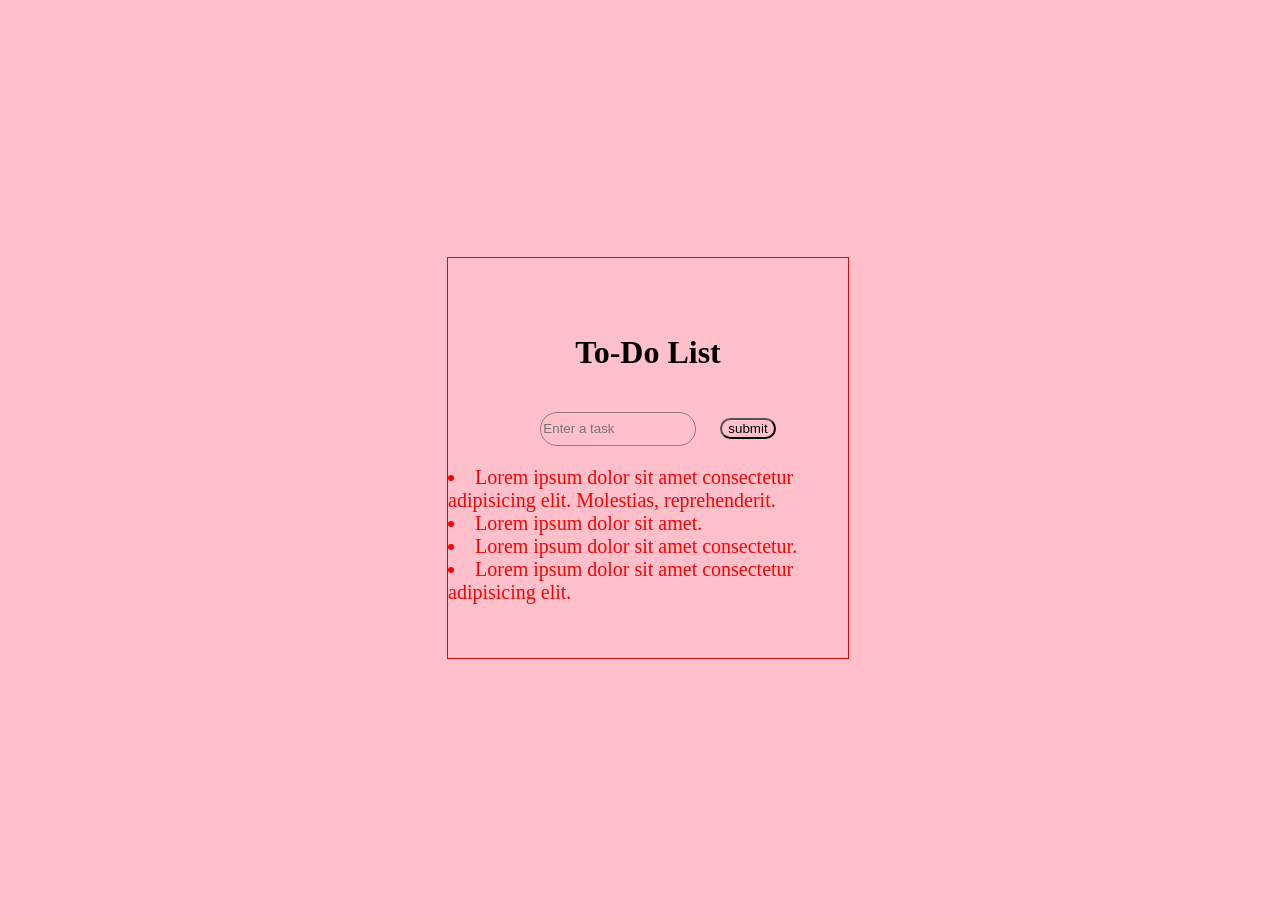
==== to-do list/index.html @ 67a3b785 "add:box model css" ====
<!DOCTYPE html>
<html lang="en">
<head>
    <meta charset="UTF-8">
    <meta name="viewport" content="width=device-width, initial-scale=1.0">
    <link rel="stylesheet" href="style.css">
    <title>to-do list</title>
</head>
<body>

     <div class="container">
         <h1>To-Do List</h1>
       <div>
        <input type="text" id="input" placeholder="Enter a task">
        <button id="btn">submit</button>
       </div>
    <span class="task">
        <li>Lorem ipsum dolor sit amet consectetur adipisicing elit. Molestias, reprehenderit.</li>
        <li>Lorem ipsum dolor sit amet.</li>
        <li>Lorem ipsum dolor sit amet consectetur.</li>
        <li>Lorem ipsum dolor sit amet consectetur adipisicing elit. </li>
    </span>
    </div> 
</body>
</html>
---- to-do list/style.css ----
body{
    height: 100vh;
    width: 100vw;
    background-color: pink;
    display: flex;
    flex-direction: column;
   justify-content: center;
   align-items: center;

}
.container{
    height: 400px;
    width: 400px;
    display: flex;
    justify-content: center;
    flex-direction: column;
    align-items: center;
    border: 1px solid rgb(218, 7, 7);
  
}
#input{
    height: 30px;
    width: 150px;
    margin: 20px;
    background-color: pink;
    border: 1px solid rgb(148, 123, 123);
    border-radius: 50px;
}
#btn{
    background-color: pink;
    border-radius: 50px;
}
.task{
   color: red;
   font-size: 20px;
   
}
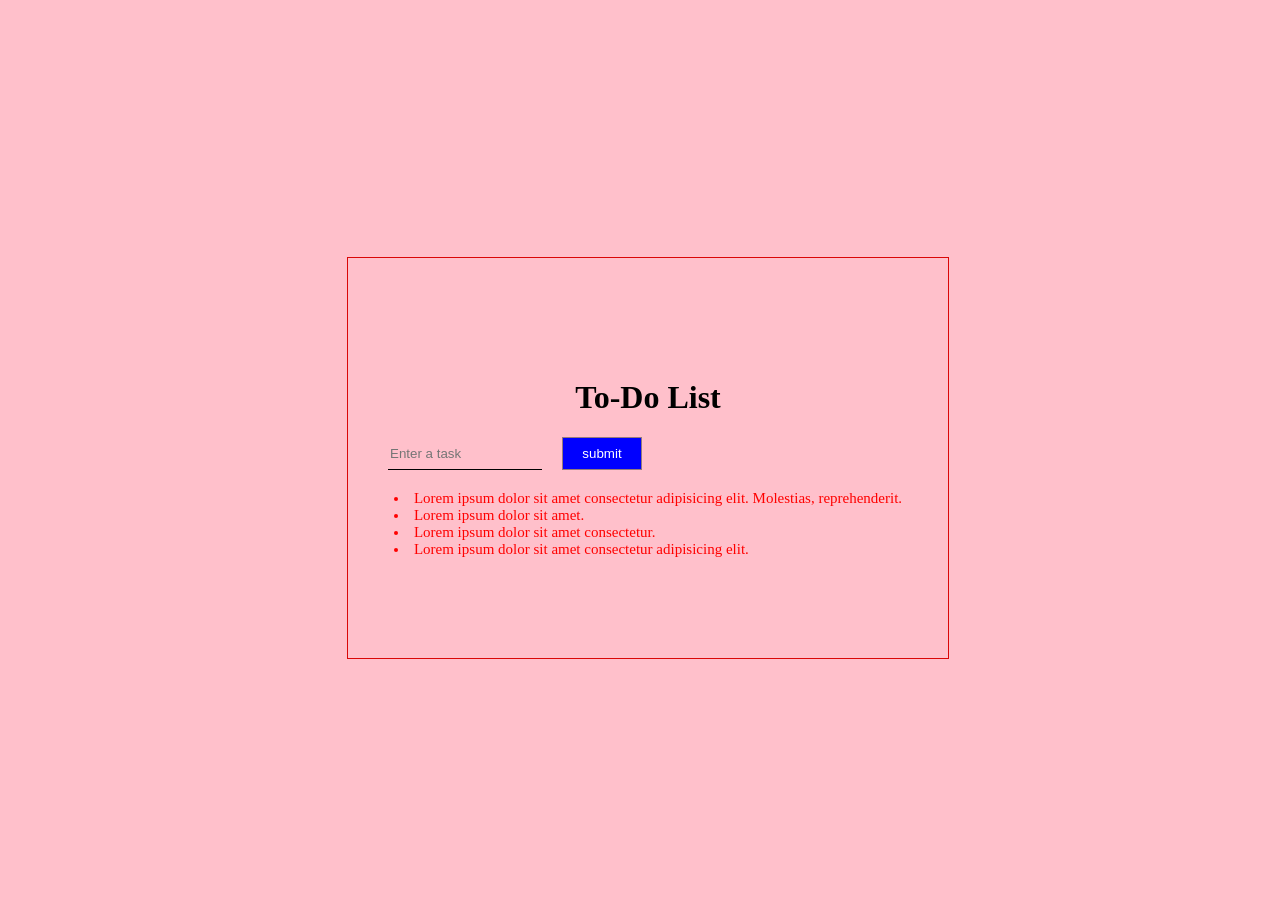
==== commit f6358058: "fix : ui changes" ====
--- a/to-do list/index.html
+++ b/to-do list/index.html
@@ -10,7 +10,7 @@
 
      <div class="container">
          <h1>To-Do List</h1>
-       <div>
+       <div class="qwe">
         <input type="text" id="input" placeholder="Enter a task">
         <button id="btn">submit</button>
        </div>
--- a/to-do list/style.css
+++ b/to-do list/style.css
@@ -10,7 +10,7 @@
 }
 .container{
     height: 400px;
-    width: 400px;
+    width: 600px;
     display: flex;
     justify-content: center;
     flex-direction: column;
@@ -18,20 +18,31 @@
     border: 1px solid rgb(218, 7, 7);
   
 }
+.qwe{
+    
+    width: 100%;
+   display: flex;
+   justify-content: flex-start;
+   
+}
 #input{
     height: 30px;
     width: 150px;
-    margin: 20px;
     background-color: pink;
-    border: 1px solid rgb(148, 123, 123);
-    border-radius: 50px;
+    margin-left: 40px;
+    border: none;
+    border-bottom: 1px solid rgb(0, 0, 0);
 }
 #btn{
-    background-color: pink;
-    border-radius: 50px;
+    width: 80px;
+    background-color:blue;
+    border: 1px solid rgb(148, 123, 123);
+    color: white;
+    margin-left: 20px;
 }
 .task{
    color: red;
-   font-size: 20px;
+   font-size: 15px;
+   margin-top: 20px;
    
 }
